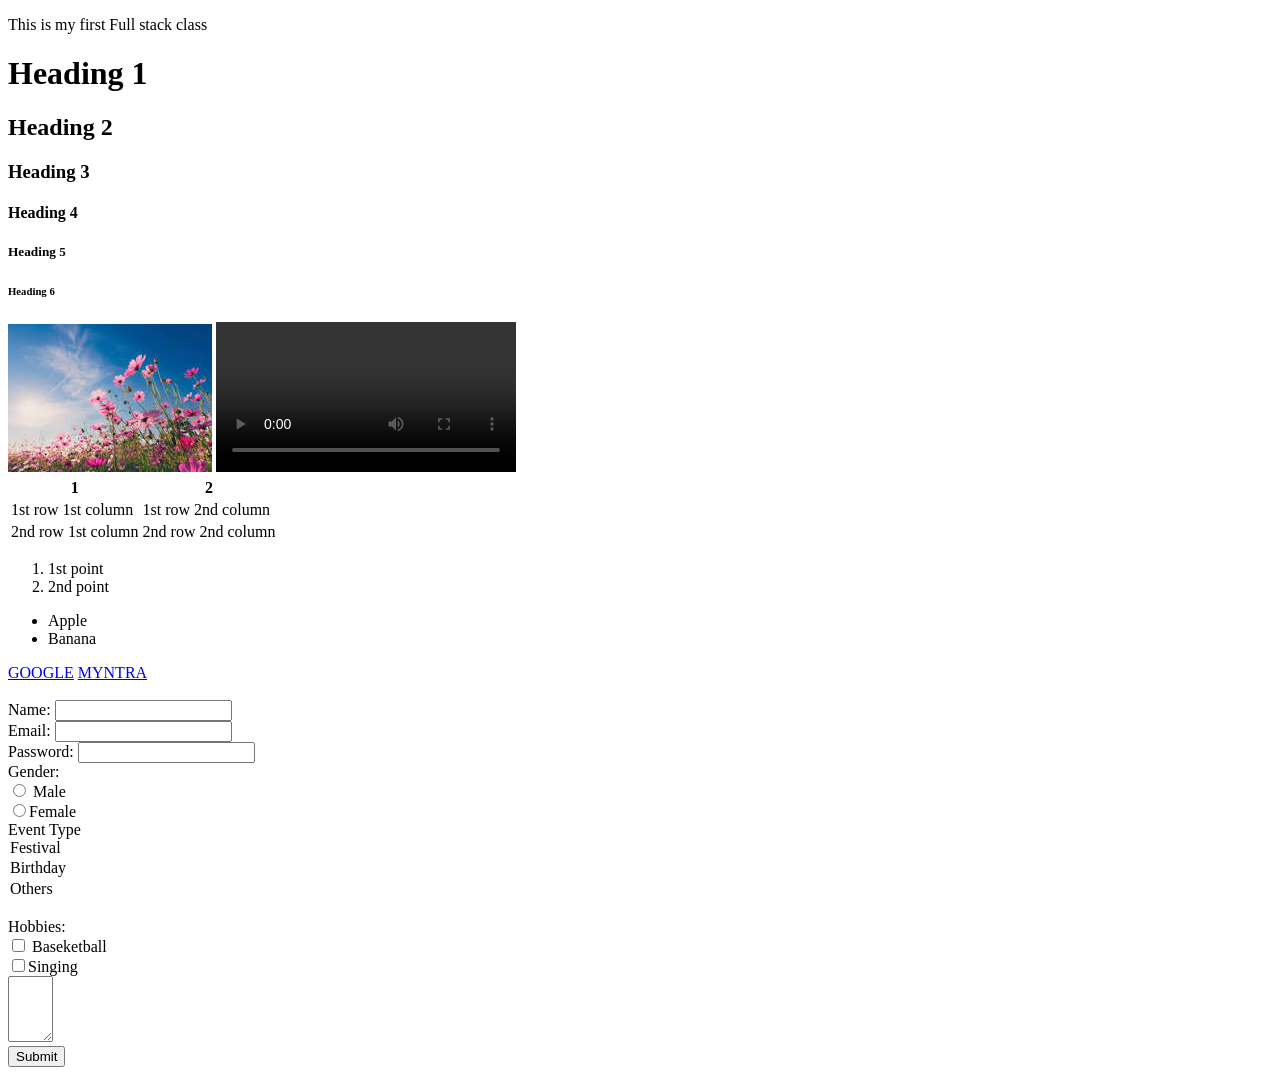
==== index.html @ 0c8b767a "First Commit" ====
<!DOCTYPE html>
<html>
    <head> 
        <title>My First Page </title>
    </head> 
    <body>
        <p>This is my first Full stack class</p>
        <h1> Heading 1</h1>
        <h2>Heading 2</h2>
        <h3>Heading 3</h3>
        <h4>Heading 4</h4>
        <h5>Heading 5</h5>
        <h6>Heading 6</h6>
        <img src="flower.jpg">
        <video controls>
            <source src = "video.mp4" type="video/mp4">
        </video>
        <table>
            <tr>
                <th>1</th>
                <th>2</th>
            </tr>
            <tr>
                <td>1st row 1st column</td>
                <td>1st row 2nd column</td>
            </tr>
            <tr>
                <td>2nd row 1st column</td>
                <td>2nd row 2nd column</td>
            </tr>
        </table>
        <ol>
            <li>1st point</li>
            <li>2nd point</li>
        </ol>
        <ul>
            <li>Apple</li>
            <li>Banana</li>
        </ul>
        <header></header>
        <footer></footer>
        <nav>
            <a href="https://www.google.com/">GOOGLE</a>
            <a href="https://www.myntra.com/">MYNTRA</a>
        </nav>
        <br>
        <div>
        <form>
            <label>Name:</label>
            <input type  = "name"><br>
            <label>Email:</label>
            <input type = "email"><br>
            <label>Password:</label>
            <input type = "password"><br>
            <label>Gender:</label><br>
            <input type="radio" name="gender"> Male<br>
            <input type="radio" name="gender">Female<br>
            <label>Event Type</label>
            <selct>
                <option>Festival</option>
                <option>Birthday</option>
                <option>Others</option>
            </selct><br>
            <label>Hobbies:</label><br>
            <input type="checkbox" name="hobbies"> Baseketball<br>
            <input type="checkbox" name="hobbies">Singing<br>
            <textarea rows="4" cols="3"></textarea><br>
            <div></div>
            <button>Submit</button>
        </form>
        </div>
    </body>
</html>
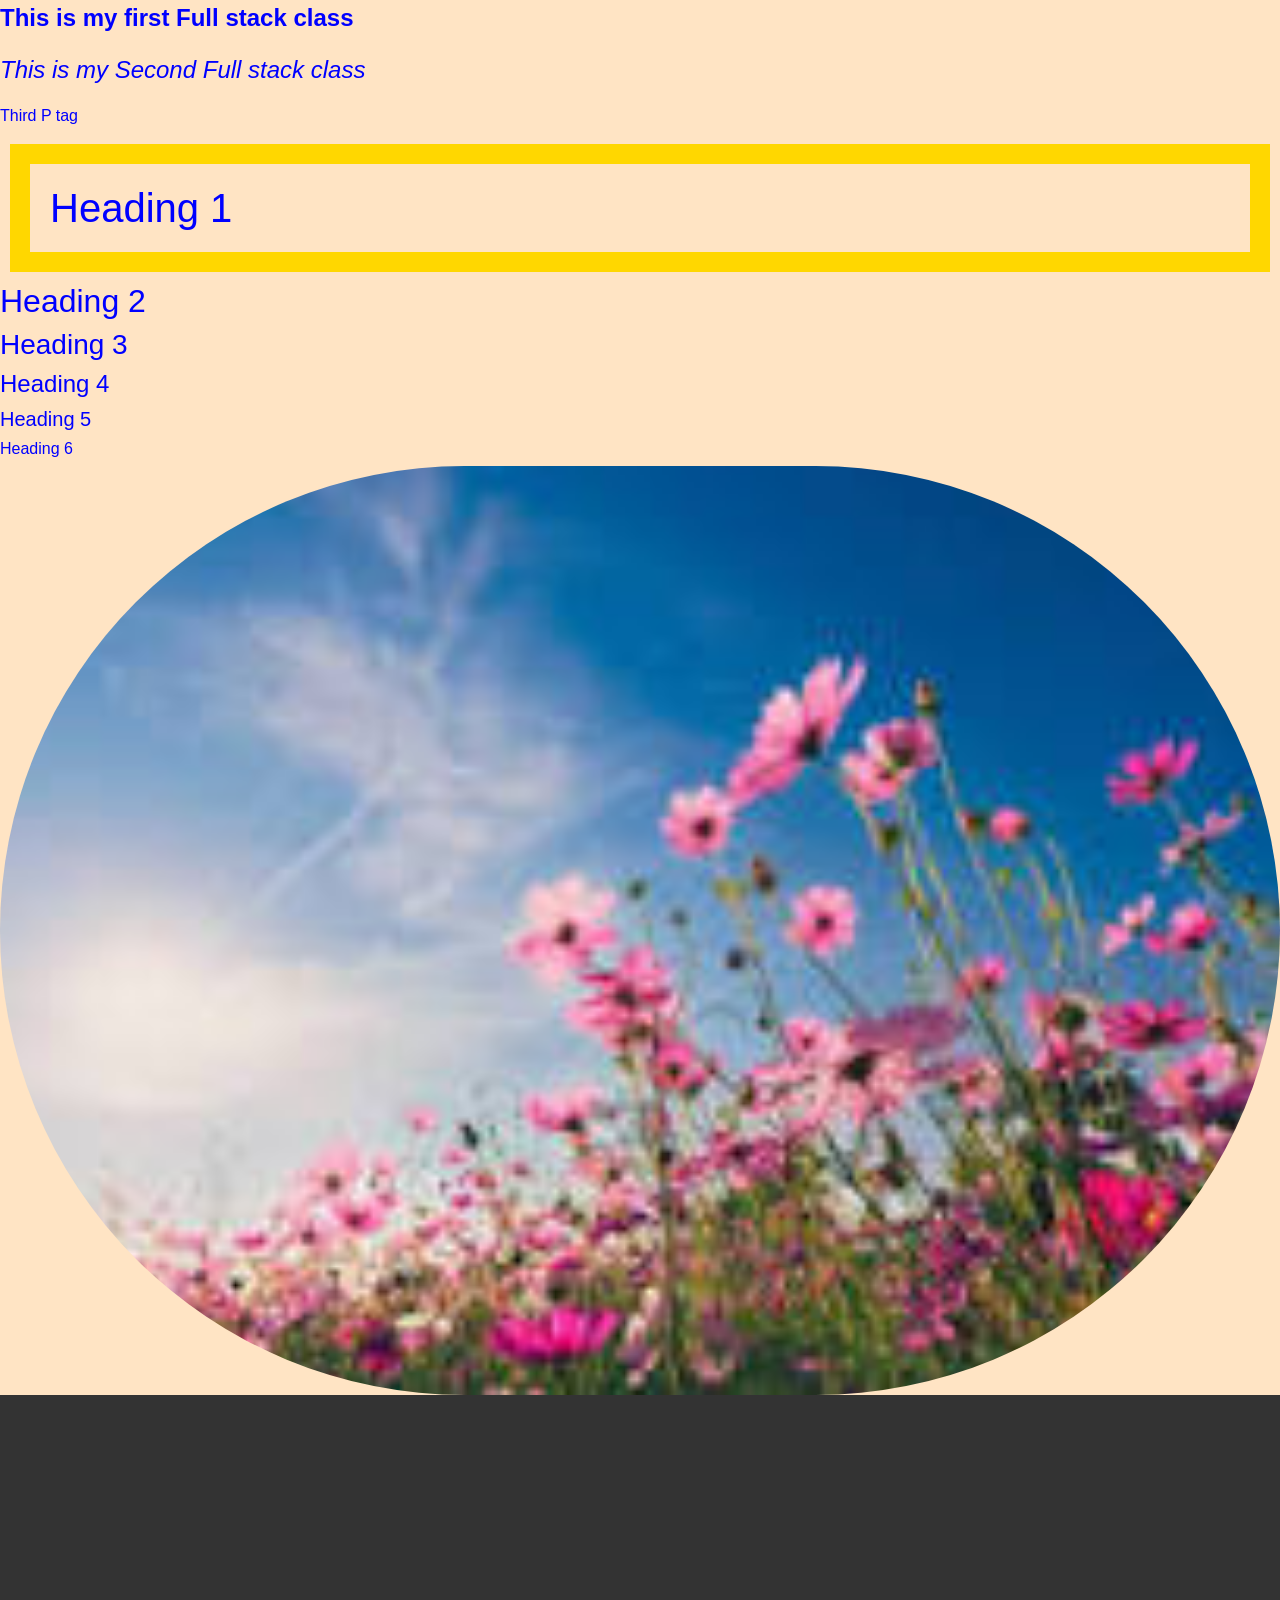
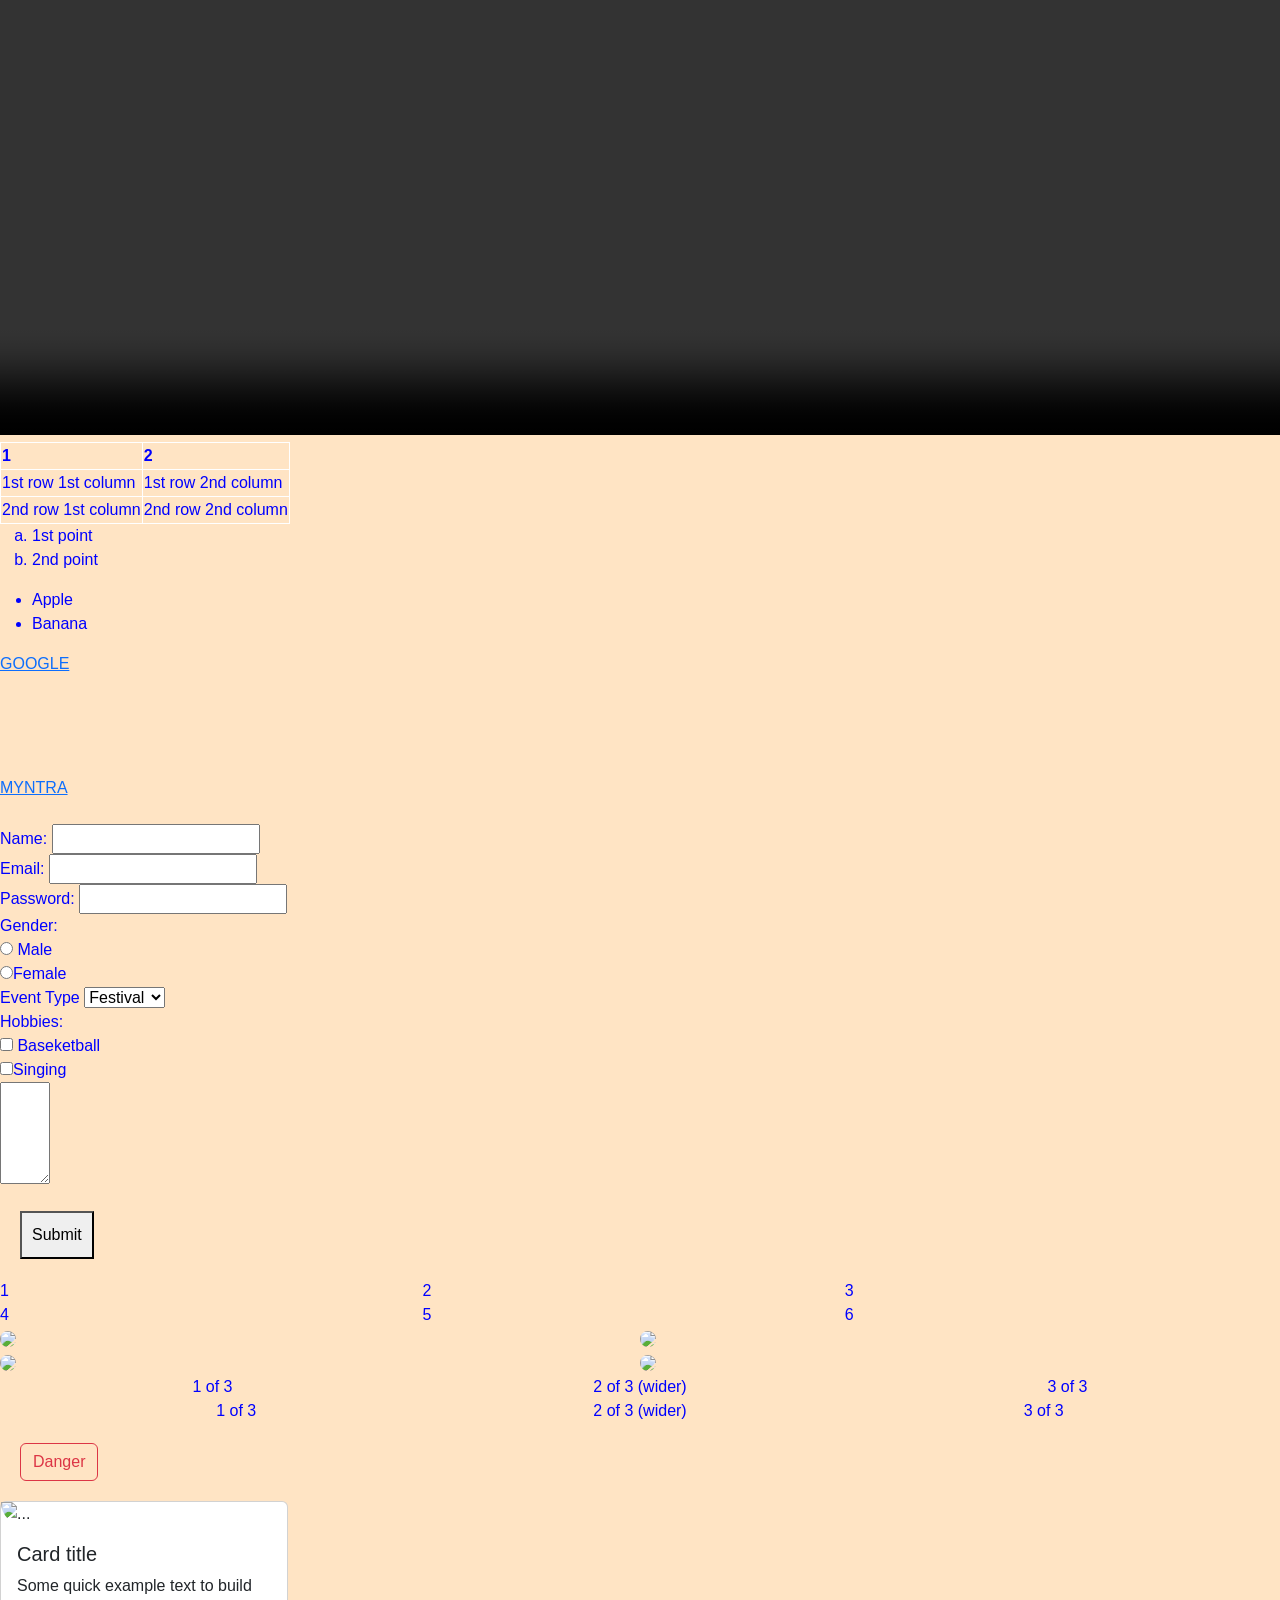
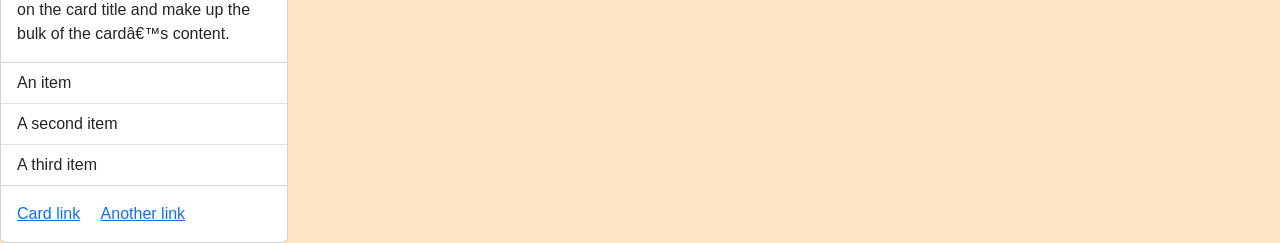
==== commit dae029aa: "Responsive Design" ====
--- a/index.html
+++ b/index.html
@@ -1,73 +1,144 @@
-<!DOCTYPE html>
-<html>
-    <head> 
-        <title>My First Page </title>
-    </head> 
-    <body>
-        <p>This is my first Full stack class</p>
-        <h1> Heading 1</h1>
-        <h2>Heading 2</h2>
-        <h3>Heading 3</h3>
-        <h4>Heading 4</h4>
-        <h5>Heading 5</h5>
-        <h6>Heading 6</h6>
-        <img src="flower.jpg">
-        <video controls>
-            <source src = "video.mp4" type="video/mp4">
-        </video>
-        <table>
-            <tr>
-                <th>1</th>
-                <th>2</th>
-            </tr>
-            <tr>
-                <td>1st row 1st column</td>
-                <td>1st row 2nd column</td>
-            </tr>
-            <tr>
-                <td>2nd row 1st column</td>
-                <td>2nd row 2nd column</td>
-            </tr>
-        </table>
-        <ol>
-            <li>1st point</li>
-            <li>2nd point</li>
-        </ol>
-        <ul>
-            <li>Apple</li>
-            <li>Banana</li>
-        </ul>
-        <header></header>
-        <footer></footer>
-        <nav>
-            <a href="https://www.google.com/">GOOGLE</a>
-            <a href="https://www.myntra.com/">MYNTRA</a>
-        </nav>
-        <br>
-        <div>
-        <form>
-            <label>Name:</label>
-            <input type  = "name"><br>
-            <label>Email:</label>
-            <input type = "email"><br>
-            <label>Password:</label>
-            <input type = "password"><br>
-            <label>Gender:</label><br>
-            <input type="radio" name="gender"> Male<br>
-            <input type="radio" name="gender">Female<br>
-            <label>Event Type</label>
-            <selct>
-                <option>Festival</option>
-                <option>Birthday</option>
-                <option>Others</option>
-            </selct><br>
-            <label>Hobbies:</label><br>
-            <input type="checkbox" name="hobbies"> Baseketball<br>
-            <input type="checkbox" name="hobbies">Singing<br>
-            <textarea rows="4" cols="3"></textarea><br>
-            <div></div>
-            <button>Submit</button>
-        </form>
-        </div>
-    </body>
+<!DOCTYPE html>
+<html>
+    <head> 
+        <meta name="viewport" content="width=device-width,intial-scale=1.0">
+        <link href="https://cdn.jsdelivr.net/npm/bootstrap@5.3.8/dist/css/bootstrap.min.css" rel="stylesheet" integrity="sha384-sRIl4kxILFvY47J16cr9ZwB07vP4J8+LH7qKQnuqkuIAvNWLzeN8tE5YBujZqJLB" crossorigin="anonymous">
+        <title>My First Page </title>
+        <link rel="stylesheet" href="file.css">
+    </head> 
+    <body>
+        <p id="p1" class="pclass">This is my first Full stack class</p>
+        <p id="p2" class="pclass">This is my Second Full stack class</p>
+        <p>Third P tag</p>
+        <h1> Heading 1</h1>
+        <h2>Heading 2</h2>
+        <h3>Heading 3</h3>
+        <h4>Heading 4</h4>
+        <h5>Heading 5</h5>
+        <h6>Heading 6</h6>
+        <div>
+        <img src="flower.jpg"><br>
+        </div>
+        <div>
+        <video controls>
+            <source src = "video.mp4" type="video/mp4">
+        </video>
+        </div>
+        <table>
+            <tr>
+                <th>1</th>
+                <th>2</th>
+            </tr>
+            <tr>
+                <td>1st row 1st column</td>
+                <td>1st row 2nd column</td>
+            </tr>
+            <tr>
+                <td>2nd row 1st column</td>
+                <td>2nd row 2nd column</td>
+            </tr>
+        </table>
+        <ol>
+            <li>1st point</li>
+            <li>2nd point</li>
+        </ol>
+        <ul>
+            <li>Apple</li>
+            <li>Banana</li>
+        </ul>
+        <header></header>
+        <footer></footer>
+        <nav>
+            <a href="https://www.google.com/">GOOGLE</a>
+            <a href="https://www.myntra.com/">MYNTRA</a>
+        </nav>
+        <br>
+        <div>
+        <form>
+            <label>Name:</label>
+            <input type  = "name"><br>
+            <label>Email:</label>
+            <input type = "email"><br>
+            <label>Password:</label>
+            <input type = "password"><br>
+            <label>Gender:</label><br>
+            <input type="radio" name="gender"> Male<br>
+            <input type="radio" name="gender">Female<br>
+            <label>Event Type</label>
+            <select>
+                <option>Festival</option>
+                <option>Birthday</option>
+                <option>Others</option>
+            </select><br>
+            <label>Hobbies:</label><br>
+            <input type="checkbox" name="hobbies"> Baseketball<br>
+            <input type="checkbox" name="hobbies">Singing<br>
+            <textarea rows="4" cols="3"></textarea><br>
+            <div></div>
+            <button>Submit</button>
+        </form>
+        <div class="grid">
+            <div id="one">1</div>
+            <div id="two">2</div>
+            <div id="three">3</div>
+            <div id="four">4</div>
+            <div id="five">5</div>
+            <div id="six">6</div> 
+        </div>
+     <div class="festivals">
+        <div id="festival1">
+            <img src="nature.jpg">
+        </div>
+        <div id="festival2">
+            <img src="path.jpg">
+        </div>
+        <div id="festival3">
+            <img src="girl.jpg">
+        </div>
+        <div id="festival4">
+            <img src="straw.jpg">
+        </div>
+    </div>
+    <div class="container text-center">
+  <div class="row">
+    <div class="col">
+      1 of 3
+    </div>
+    <div class="col-6">
+      2 of 3 (wider)
+    </div>
+    <div class="col">
+      3 of 3
+    </div>
+  </div>
+  <div class="row">
+    <div class="col">
+      1 of 3
+    </div>
+    <div class="col-5">
+      2 of 3 (wider)
+    </div>
+    <div class="col">
+      3 of 3
+    </div>
+  </div>
+</div>
+    <button type="button" class="btn btn-outline-danger">Danger</button>
+    <div class="card" style="width: 18rem;">
+  <img src="..." class="card-img-top" alt="...">
+  <div class="card-body">
+    <h5 class="card-title">Card title</h5>
+    <p class="card-text">Some quick example text to build on the card title and make up the bulk of the card’s content.</p>
+  </div>
+  <ul class="list-group list-group-flush">
+    <li class="list-group-item">An item</li>
+    <li class="list-group-item">A second item</li>
+    <li class="list-group-item">A third item</li>
+  </ul>
+  <div class="card-body">
+    <a href="#" class="card-link">Card link</a>
+    <a href="#" class="card-link">Another link</a>
+  </div>
+</div>
+    </body>
 </html>
--- a/file.css
+++ b/file.css
@@ -0,0 +1,144 @@
+body{
+    color:blue;
+    background-color:bisque;
+    font-family:Arial, Helvetica, sans-serif;
+}
+/*p{
+    font-style:italic;
+    font-size:xx-large;
+    font-weight:600;
+}*/
+img{
+    /* height: 500px; */
+    height: auto;
+    /* width:500px; */
+    width:100%;
+    border-radius: 500px; 
+
+} 
+@media(max-width:600px){
+    img{
+        height: auto;
+        weight:100px;
+    }
+}
+video{
+    /* height:500px; */
+    width:100%;
+}
+ol{
+    list-style-type:lower-alpha;
+}
+ul{
+    list-style-type:disc;
+}
+table,th,td{
+       border:1px solid white;
+       border-collapse: collapse;
+
+}
+h1{
+    padding:20px;
+    border:20px solid gold;
+    margin:10px;
+}
+button:hover{
+    background-color:green;
+    border-radius:5px;
+    
+}
+button{
+    padding:10px;
+    margin:20px;
+}flex-directio
+nav{
+    display:flex;
+    flex-direction:column;
+    /* flex-direction:row; */
+    /* gap: 100px; */
+}
+@media(min-width:1024px){
+    nav{
+        display:flex;
+        flex-direction:column;
+        gap: 100px;
+
+    }
+}
+#p1{
+    font-style:normal;
+    font-weight:bolder;
+    font-size:x-large;
+}
+#p2{
+    font-style:italic;
+    font-size: x-large;
+}
+.pclass{
+    font-size: x-large;
+}
+.grid{
+    display:grid;
+    /* grid-template-columns: 33% 33% 33%; */
+}
+@media(min-width:1024px){
+    .grid{
+        display:grid;
+         grid-template-columns: 33% 33% 33%;
+
+    }
+    #one{
+    grid-row:1/2;
+}  #two{
+    grid-row:1/2;
+}
+#three{
+    grid-row:1/2;
+}
+#four{
+    grid-row:2/3;
+}
+#five{
+    grid-row:2/3;
+}
+#six{
+    grid-row:2/3;
+} 
+}
+
+/* #one{
+    grid-row:1/2;
+}
+
+#two{
+    grid-row:1/2;
+}
+#three{
+    grid-row:1/2;
+}
+#four{
+    grid-row:2/3;
+}
+#five{
+    grid-row:2/3;
+}
+#six{
+    grid-row:2/3;
+} */
+.festivals{
+     display:grid;
+     grid-template-columns:50% 50%;
+}
+/*
+#festival1{
+    grid-row:1/2;
+}
+#festival2{
+    grid-row:1/2;
+}
+#festival3{
+    grid-row:2/3;
+}
+#festival4{
+    grid-row:2/3;
+} */
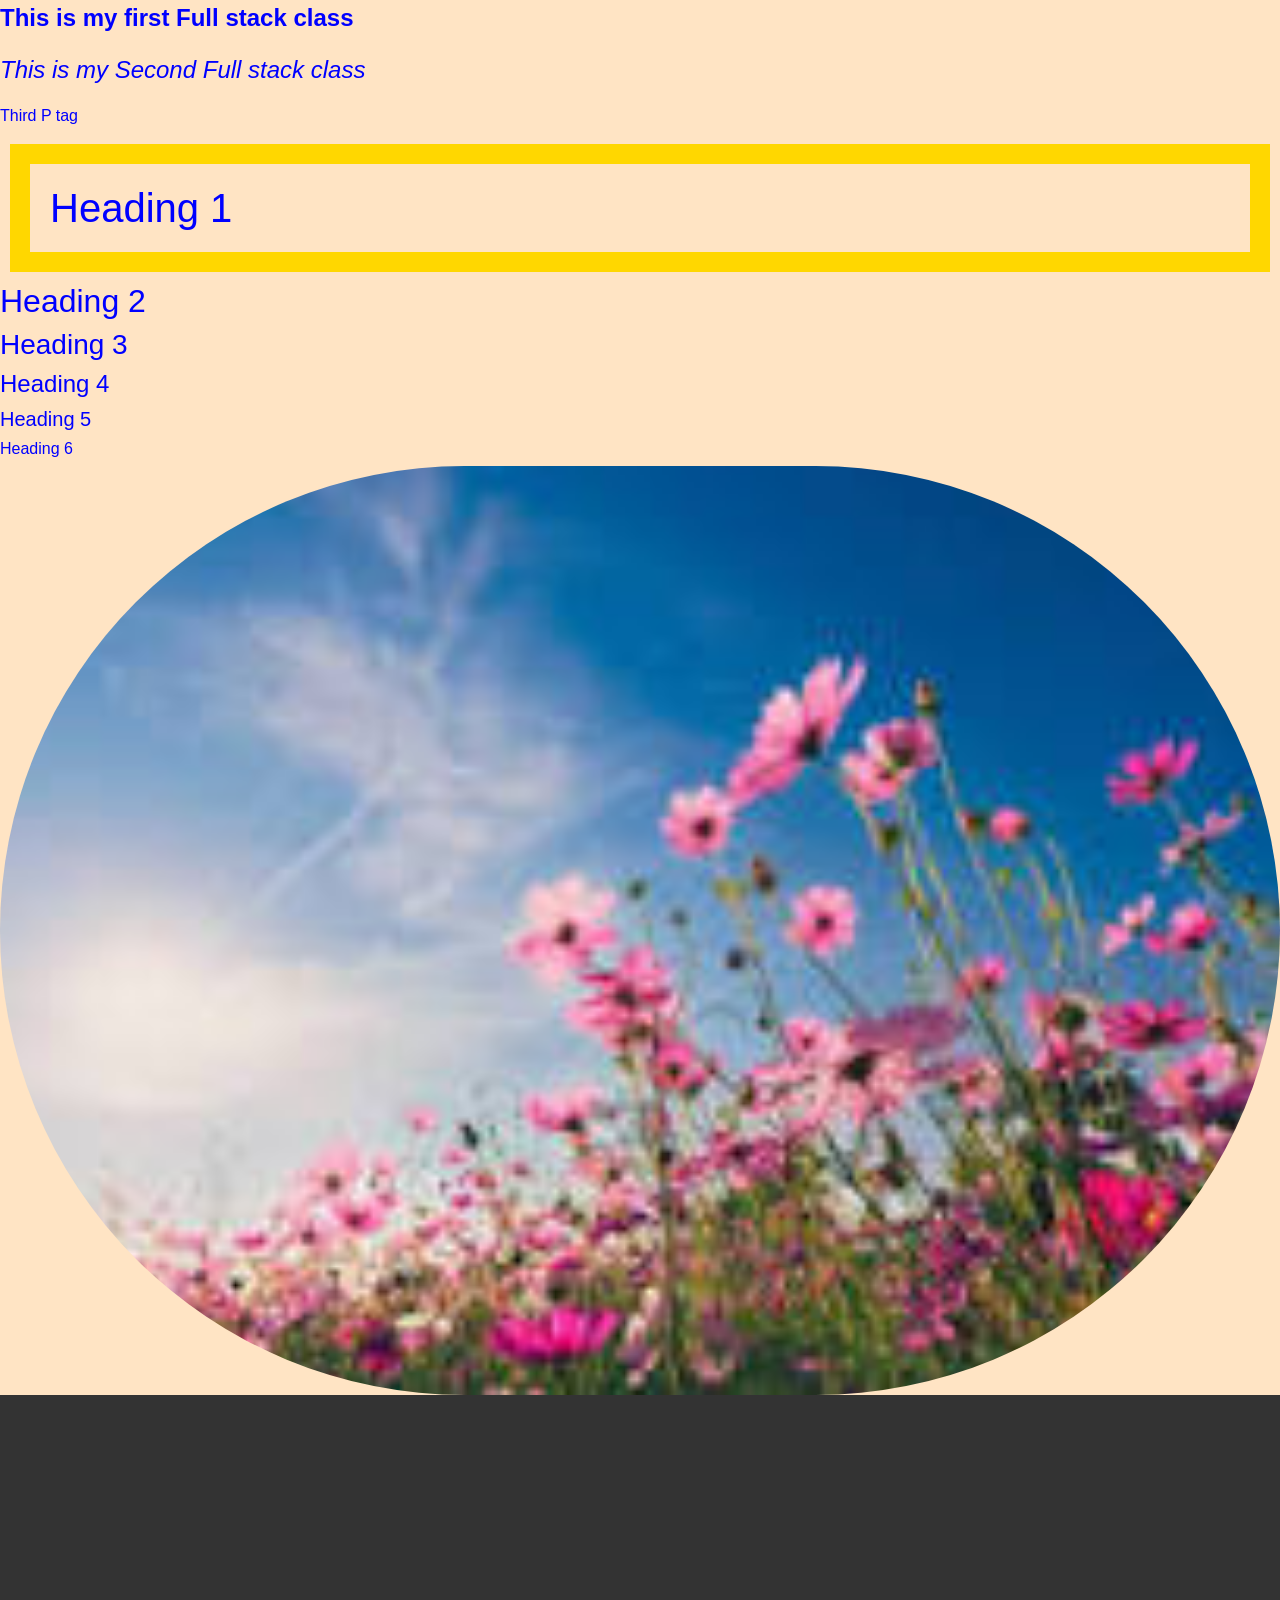
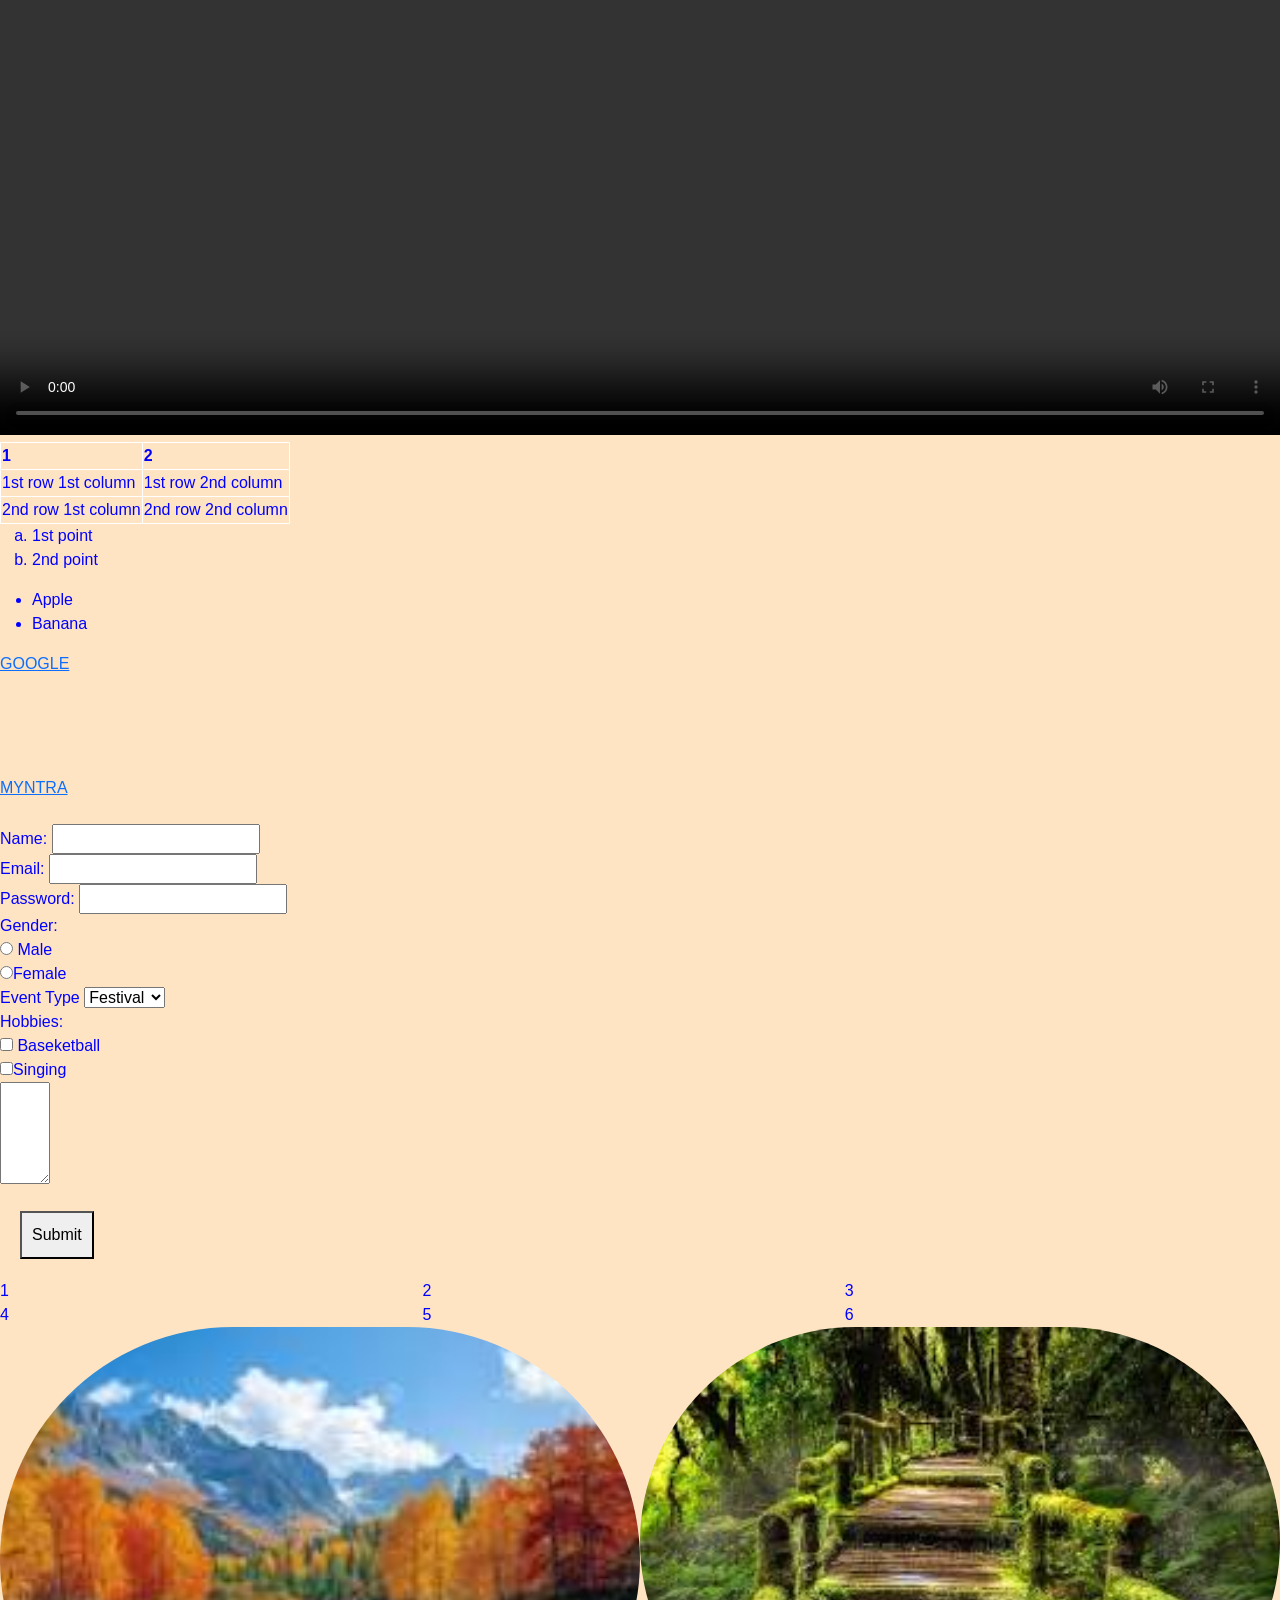
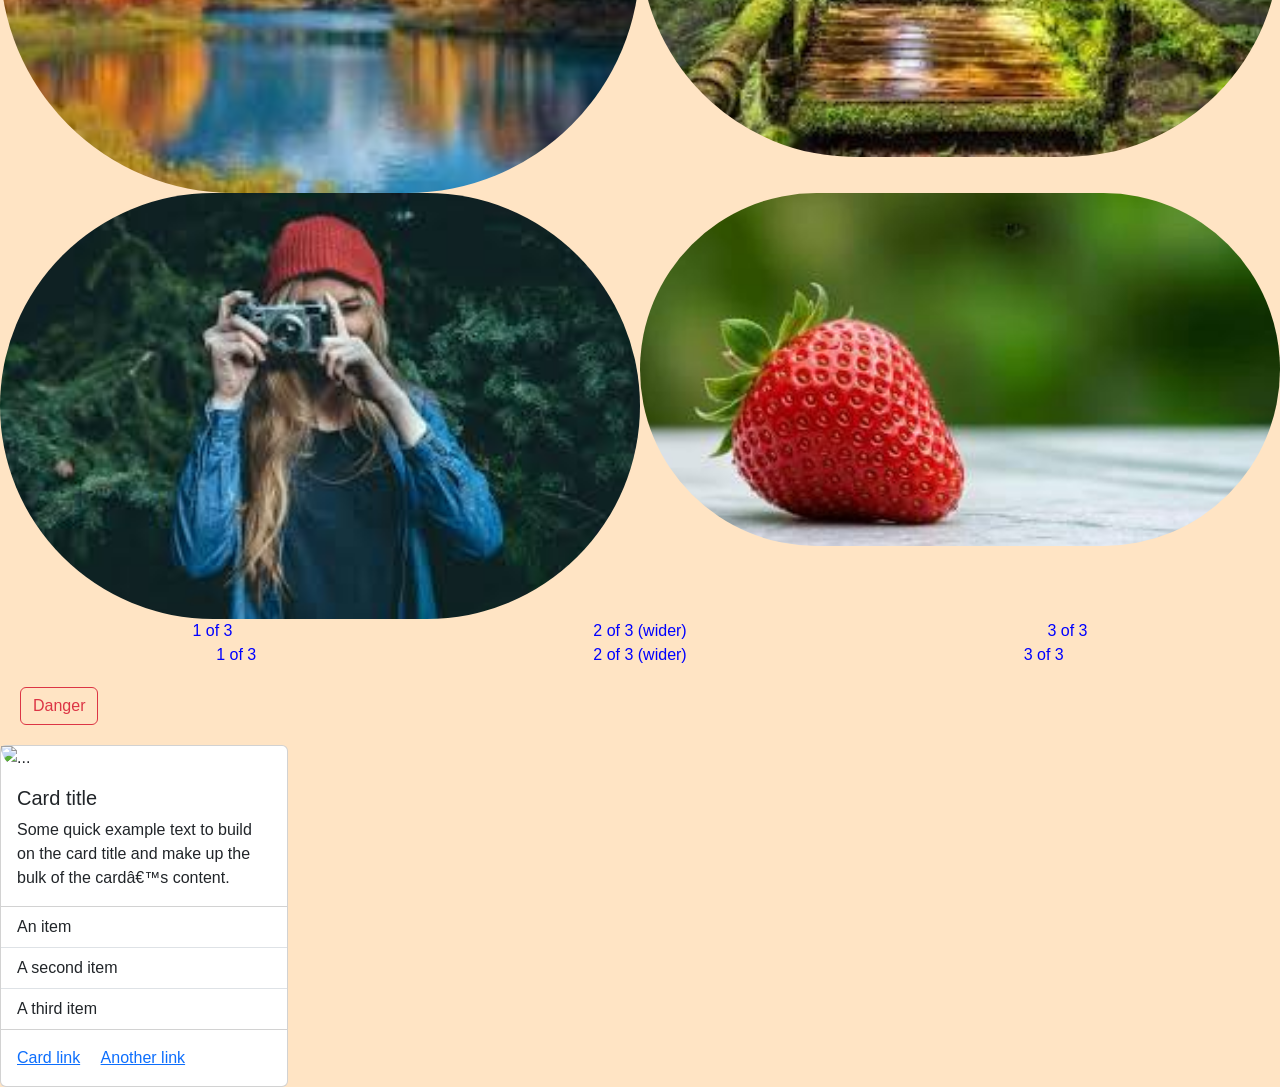
==== commit 5c0821d6: "JS" ====
--- a/index.html
+++ b/index.html
@@ -1,144 +1,148 @@
-<!DOCTYPE html>
-<html>
-    <head> 
-        <meta name="viewport" content="width=device-width,intial-scale=1.0">
-        <link href="https://cdn.jsdelivr.net/npm/bootstrap@5.3.8/dist/css/bootstrap.min.css" rel="stylesheet" integrity="sha384-sRIl4kxILFvY47J16cr9ZwB07vP4J8+LH7qKQnuqkuIAvNWLzeN8tE5YBujZqJLB" crossorigin="anonymous">
-        <title>My First Page </title>
-        <link rel="stylesheet" href="file.css">
-    </head> 
-    <body>
-        <p id="p1" class="pclass">This is my first Full stack class</p>
-        <p id="p2" class="pclass">This is my Second Full stack class</p>
-        <p>Third P tag</p>
-        <h1> Heading 1</h1>
-        <h2>Heading 2</h2>
-        <h3>Heading 3</h3>
-        <h4>Heading 4</h4>
-        <h5>Heading 5</h5>
-        <h6>Heading 6</h6>
-        <div>
-        <img src="flower.jpg"><br>
-        </div>
-        <div>
-        <video controls>
-            <source src = "video.mp4" type="video/mp4">
-        </video>
-        </div>
-        <table>
-            <tr>
-                <th>1</th>
-                <th>2</th>
-            </tr>
-            <tr>
-                <td>1st row 1st column</td>
-                <td>1st row 2nd column</td>
-            </tr>
-            <tr>
-                <td>2nd row 1st column</td>
-                <td>2nd row 2nd column</td>
-            </tr>
-        </table>
-        <ol>
-            <li>1st point</li>
-            <li>2nd point</li>
-        </ol>
-        <ul>
-            <li>Apple</li>
-            <li>Banana</li>
-        </ul>
-        <header></header>
-        <footer></footer>
-        <nav>
-            <a href="https://www.google.com/">GOOGLE</a>
-            <a href="https://www.myntra.com/">MYNTRA</a>
-        </nav>
-        <br>
-        <div>
-        <form>
-            <label>Name:</label>
-            <input type  = "name"><br>
-            <label>Email:</label>
-            <input type = "email"><br>
-            <label>Password:</label>
-            <input type = "password"><br>
-            <label>Gender:</label><br>
-            <input type="radio" name="gender"> Male<br>
-            <input type="radio" name="gender">Female<br>
-            <label>Event Type</label>
-            <select>
-                <option>Festival</option>
-                <option>Birthday</option>
-                <option>Others</option>
-            </select><br>
-            <label>Hobbies:</label><br>
-            <input type="checkbox" name="hobbies"> Baseketball<br>
-            <input type="checkbox" name="hobbies">Singing<br>
-            <textarea rows="4" cols="3"></textarea><br>
-            <div></div>
-            <button>Submit</button>
-        </form>
-        <div class="grid">
-            <div id="one">1</div>
-            <div id="two">2</div>
-            <div id="three">3</div>
-            <div id="four">4</div>
-            <div id="five">5</div>
-            <div id="six">6</div> 
-        </div>
-     <div class="festivals">
-        <div id="festival1">
-            <img src="nature.jpg">
-        </div>
-        <div id="festival2">
-            <img src="path.jpg">
-        </div>
-        <div id="festival3">
-            <img src="girl.jpg">
-        </div>
-        <div id="festival4">
-            <img src="straw.jpg">
-        </div>
-    </div>
-    <div class="container text-center">
-  <div class="row">
-    <div class="col">
-      1 of 3
-    </div>
-    <div class="col-6">
-      2 of 3 (wider)
-    </div>
-    <div class="col">
-      3 of 3
-    </div>
-  </div>
-  <div class="row">
-    <div class="col">
-      1 of 3
-    </div>
-    <div class="col-5">
-      2 of 3 (wider)
-    </div>
-    <div class="col">
-      3 of 3
-    </div>
-  </div>
-</div>
-    <button type="button" class="btn btn-outline-danger">Danger</button>
-    <div class="card" style="width: 18rem;">
-  <img src="..." class="card-img-top" alt="...">
-  <div class="card-body">
-    <h5 class="card-title">Card title</h5>
-    <p class="card-text">Some quick example text to build on the card title and make up the bulk of the card’s content.</p>
-  </div>
-  <ul class="list-group list-group-flush">
-    <li class="list-group-item">An item</li>
-    <li class="list-group-item">A second item</li>
-    <li class="list-group-item">A third item</li>
-  </ul>
-  <div class="card-body">
-    <a href="#" class="card-link">Card link</a>
-    <a href="#" class="card-link">Another link</a>
-  </div>
-</div>
-    </body>
-</html>+<!DOCTYPE html>
+<html>
+    <head> 
+        <meta name="viewport" content="width=device-width,intial-scale=1.0">
+        <link href="https://cdn.jsdelivr.net/npm/bootstrap@5.3.8/dist/css/bootstrap.min.css" rel="stylesheet" integrity="sha384-sRIl4kxILFvY47J16cr9ZwB07vP4J8+LH7qKQnuqkuIAvNWLzeN8tE5YBujZqJLB" crossorigin="anonymous">
+        <title>My First Page </title>
+        <link rel="stylesheet" href="file.css">
+    </head> 
+    <body>
+        <p id="p1" class="pclass">This is my first Full stack class</p>
+        <p id="p2" class="pclass">This is my Second Full stack class</p>
+        <p>Third P tag</p>
+        <h1> Heading 1</h1>
+        <h2>Heading 2</h2>
+        <h3>Heading 3</h3>
+        <h4>Heading 4</h4>
+        <h5>Heading 5</h5>
+        <h6>Heading 6</h6>
+        <div>
+        <img src="flower.jpg"><br>
+        </div>
+        <div>
+        <video controls>
+            <source src = "video.mp4" type="video/mp4">
+        </video>
+        </div>
+        <table>
+            <tr>
+                <th>1</th>
+                <th>2</th>
+            </tr>
+            <tr>
+                <td>1st row 1st column</td>
+                <td>1st row 2nd column</td>
+            </tr>
+            <tr>
+                <td>2nd row 1st column</td>
+                <td>2nd row 2nd column</td>
+            </tr>
+        </table>
+        <ol>
+            <li>1st point</li>
+            <li>2nd point</li>
+        </ol>
+        <ul>
+            <li>Apple</li>
+            <li>Banana</li>
+        </ul>
+        <header></header>
+        <footer></footer>
+        <nav>
+            <a href="https://www.google.com/">GOOGLE</a>
+            <a href="https://www.myntra.com/">MYNTRA</a>
+        </nav>
+        <br>
+        <div>
+        <form>
+            <label>Name:</label>
+            <input type  = "name"><br>
+            <label>Email:</label>
+            <input type = "email"><br>
+            <label>Password:</label>
+            <input type = "password"><br>
+            <label>Gender:</label><br>
+            <input type="radio" name="gender"> Male<br>
+            <input type="radio" name="gender">Female<br>
+            <label>Event Type</label>
+            <select>
+                <option>Festival</option>
+                <option>Birthday</option>
+                <option>Others</option>
+            </select><br>
+            <label>Hobbies:</label><br>
+            <input type="checkbox" name="hobbies"> Baseketball<br>
+            <input type="checkbox" name="hobbies">Singing<br>
+            <textarea rows="4" cols="3"></textarea><br>
+            <div></div>
+            <button>Submit</button>
+        </form>
+        <div class="grid">
+            <div id="one">1</div>
+            <div id="two">2</div>
+            <div id="three">3</div>
+            <div id="four">4</div>
+            <div id="five">5</div>
+            <div id="six">6</div> 
+        </div>
+     <div class="festivals">
+        <div id="festival1">
+            <img src="nature.jpg">
+        </div>
+        <div id="festival2">
+            <img src="path.jpg">
+        </div>
+        <div id="festival3">
+            <img src="girl.jpg">
+        </div>
+        <div id="festival4">
+            <img src="straw.jpg">
+        </div>
+    </div>
+    <div class="container text-center">
+  <div class="row">
+    <div class="col">
+      1 of 3
+    </div>
+    <div class="col-6">
+      2 of 3 (wider)
+    </div>
+    <div class="col">
+      3 of 3
+    </div>
+  </div>
+  <div class="row">
+    <div class="col">
+      1 of 3
+    </div>
+    <div class="col-5">
+      2 of 3 (wider)
+    </div>
+    <div class="col">
+      3 of 3
+    </div>
+  </div>
+</div>
+    <button type="button" class="btn btn-outline-danger">Danger</button>
+    <div class="card" style="width: 18rem;">
+  <img src="..." class="card-img-top" alt="...">
+  <div class="card-body">
+    <h5 class="card-title">Card title</h5>
+    <p class="card-text">Some quick example text to build on the card title and make up the bulk of the card’s content.</p>
+  </div>
+  <ul class="list-group list-group-flush">
+    <li class="list-group-item">An item</li>
+    <li class="list-group-item">A second item</li>
+    <li class="list-group-item">A third item</li>
+  </ul>
+  <div class="card-body">
+    <a href="#" class="card-link">Card link</a>
+    <a href="#" class="card-link">Another link</a>
+  </div>
+</div>
+    </body>
+    <script>
+      console.log("Hello");
+    </script>
+
+</html>
--- a/file.css
+++ b/file.css
@@ -1,144 +1,144 @@
-body{
-    color:blue;
-    background-color:bisque;
-    font-family:Arial, Helvetica, sans-serif;
-}
-/*p{
-    font-style:italic;
-    font-size:xx-large;
-    font-weight:600;
-}*/
-img{
-    /* height: 500px; */
-    height: auto;
-    /* width:500px; */
-    width:100%;
-    border-radius: 500px; 
-
-} 
-@media(max-width:600px){
-    img{
-        height: auto;
-        weight:100px;
-    }
-}
-video{
-    /* height:500px; */
-    width:100%;
-}
-ol{
-    list-style-type:lower-alpha;
-}
-ul{
-    list-style-type:disc;
-}
-table,th,td{
-       border:1px solid white;
-       border-collapse: collapse;
-
-}
-h1{
-    padding:20px;
-    border:20px solid gold;
-    margin:10px;
-}
-button:hover{
-    background-color:green;
-    border-radius:5px;
-    
-}
-button{
-    padding:10px;
-    margin:20px;
-}flex-directio
-nav{
-    display:flex;
-    flex-direction:column;
-    /* flex-direction:row; */
-    /* gap: 100px; */
-}
-@media(min-width:1024px){
-    nav{
-        display:flex;
-        flex-direction:column;
-        gap: 100px;
-
-    }
-}
-#p1{
-    font-style:normal;
-    font-weight:bolder;
-    font-size:x-large;
-}
-#p2{
-    font-style:italic;
-    font-size: x-large;
-}
-.pclass{
-    font-size: x-large;
-}
-.grid{
-    display:grid;
-    /* grid-template-columns: 33% 33% 33%; */
-}
-@media(min-width:1024px){
-    .grid{
-        display:grid;
-         grid-template-columns: 33% 33% 33%;
-
-    }
-    #one{
-    grid-row:1/2;
-}  #two{
-    grid-row:1/2;
-}
-#three{
-    grid-row:1/2;
-}
-#four{
-    grid-row:2/3;
-}
-#five{
-    grid-row:2/3;
-}
-#six{
-    grid-row:2/3;
-} 
-}
-
-/* #one{
-    grid-row:1/2;
-}
-
-#two{
-    grid-row:1/2;
-}
-#three{
-    grid-row:1/2;
-}
-#four{
-    grid-row:2/3;
-}
-#five{
-    grid-row:2/3;
-}
-#six{
-    grid-row:2/3;
-} */
-.festivals{
-     display:grid;
-     grid-template-columns:50% 50%;
-}
-/*
-#festival1{
-    grid-row:1/2;
-}
-#festival2{
-    grid-row:1/2;
-}
-#festival3{
-    grid-row:2/3;
-}
-#festival4{
-    grid-row:2/3;
+body{
+    color:blue;
+    background-color:bisque;
+    font-family:Arial, Helvetica, sans-serif;
+}
+/*p{
+    font-style:italic;
+    font-size:xx-large;
+    font-weight:600;
+}*/
+img{
+    /* height: 500px; */
+    height: auto;
+    /* width:500px; */
+    width:100%;
+    border-radius: 500px; 
+
+} 
+@media(max-width:600px){
+    img{
+        height: auto;
+        weight:100px;
+    }
+}
+video{
+    /* height:500px; */
+    width:100%;
+}
+ol{
+    list-style-type:lower-alpha;
+}
+ul{
+    list-style-type:disc;
+}
+table,th,td{
+       border:1px solid white;
+       border-collapse: collapse;
+
+}
+h1{
+    padding:20px;
+    border:20px solid gold;
+    margin:10px;
+}
+button:hover{
+    background-color:green;
+    border-radius:5px;
+    
+}
+button{
+    padding:10px;
+    margin:20px;
+}
+nav{
+    display:flex;
+    flex-direction:column;
+    /* flex-direction:row; */
+    /* gap: 100px; */
+}
+@media(min-width:1024px){
+    nav{
+        display:flex;
+        flex-direction:column;
+        gap: 100px;
+
+    }
+}
+#p1{
+    font-style:normal;
+    font-weight:bolder;
+    font-size:x-large;
+}
+#p2{
+    font-style:italic;
+    font-size: x-large;
+}
+.pclass{
+    font-size: x-large;
+}
+.grid{
+    display:grid;
+    /* grid-template-columns: 33% 33% 33%; */
+}
+@media(min-width:1024px){
+    .grid{
+        display:grid;
+         grid-template-columns: 33% 33% 33%;
+
+    }
+    #one{
+    grid-row:1/2;
+}  #two{
+    grid-row:1/2;
+}
+#three{
+    grid-row:1/2;
+}
+#four{
+    grid-row:2/3;
+}
+#five{
+    grid-row:2/3;
+}
+#six{
+    grid-row:2/3;
+} 
+}
+
+/* #one{
+    grid-row:1/2;
+}
+
+#two{
+    grid-row:1/2;
+}
+#three{
+    grid-row:1/2;
+}
+#four{
+    grid-row:2/3;
+}
+#five{
+    grid-row:2/3;
+}
+#six{
+    grid-row:2/3;
+} */
+.festivals{
+     display:grid;
+     grid-template-columns:50% 50%;
+}
+/*
+#festival1{
+    grid-row:1/2;
+}
+#festival2{
+    grid-row:1/2;
+}
+#festival3{
+    grid-row:2/3;
+}
+#festival4{
+    grid-row:2/3;
 } */
